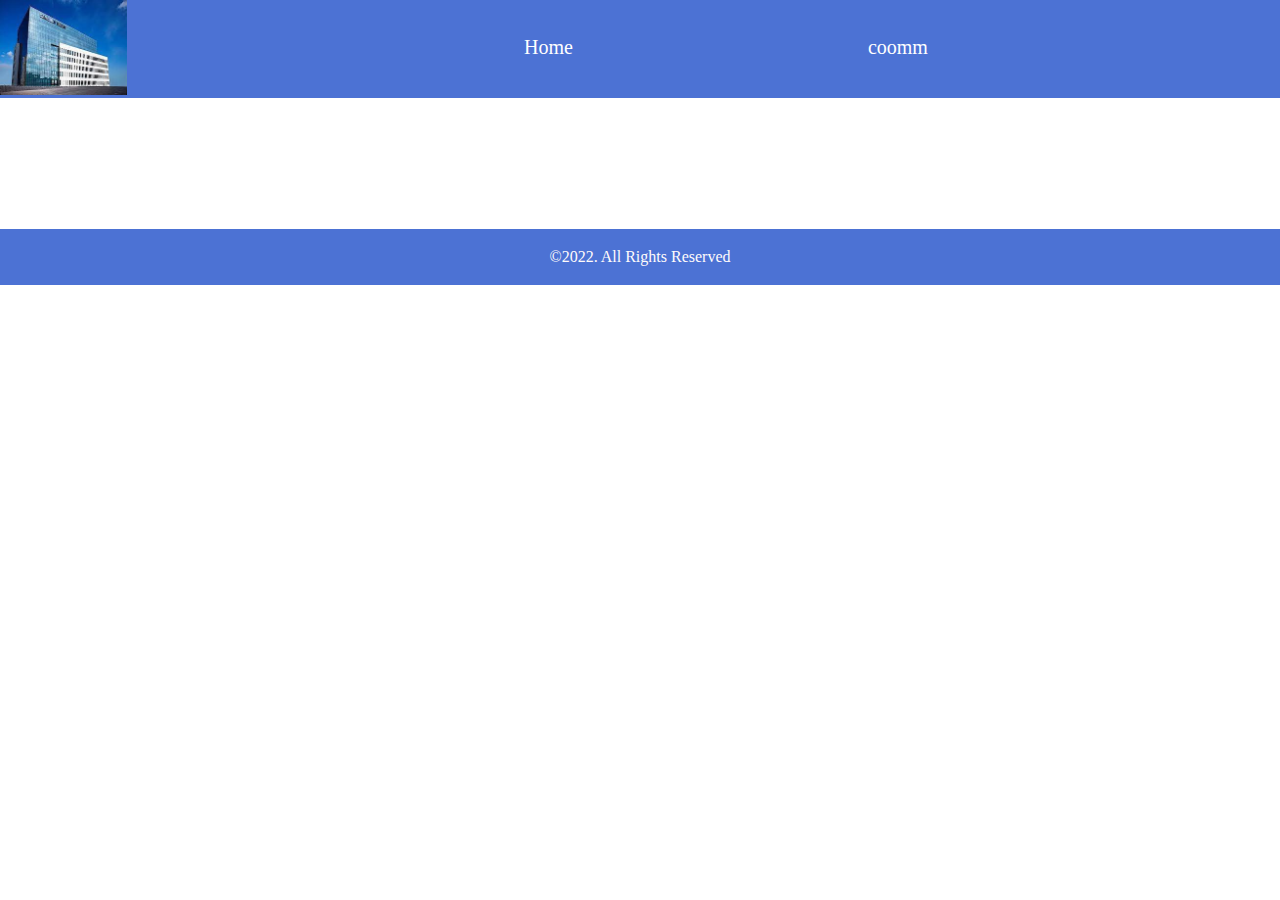
==== acc.html @ 07e63c39 "Merge pull request #2 from mohammadAlghanim/firstBranch" ====
<!DOCTYPE html>
<html lang="en">
<head>
    <meta charset="UTF-8">
    <meta http-equiv="X-UA-Compatible" content="IE=edge">
    <meta name="viewport" content="width=device-width, initial-scale=1.0">
    <link rel="stylesheet" href="./home.css">

    <title>Document</title>
</head>
<body>
    <header id="color">
        <div id="display">
          <div>
            <img src="./img/download.jpg" id="img">
          </div>
            <nav>
              <ul>
                <div id="menu">
                  <li id="text"><a id="home" href="./index.html">Home</a></li> 
                  <li id="text"><a id="About" href="./about.html">coomm</a></li> 
                </div>
              </ul>
              </nav>
            </div>
        </header>
        <main>

        </main>
        <div id="footer">
            <footer id="foot">
            
            <div id="copy-rights">
                <p id="copy"> ©2022. All Rights Reserved</p>
            </div>
           
            </footer>
          </div>
    
</body>
</html>
---- home.css ----
body{
    margin: 0;
}
#display{
    display: flex;
    flex-direction: row;
    
}
#menu{
    display:flex;
    flex-direction: row;
    padding-top: 20px;
    
}
#text{
    list-style-type: none;
}
#home{
    text-decoration: none;
    color: white;
    font-size: 20px;
    padding-left: 225px;
}
#About{
    text-decoration: none;
    color: white;
    font-size: 20px;
    padding-left: 295px;
}
#img{
    width: 49%;
}
#color{
    background-color: rgb(76, 114, 212);
    height: 98px;
}
#foot{
    text-align: center;
    background-color: rgb(76, 114, 212);
    padding-bottom: 3px;
    padding-top: 3px;

   
}

#footer{
    margin-top: 131px;
} 
#copy{
    color: rgb(255, 251, 251);
}
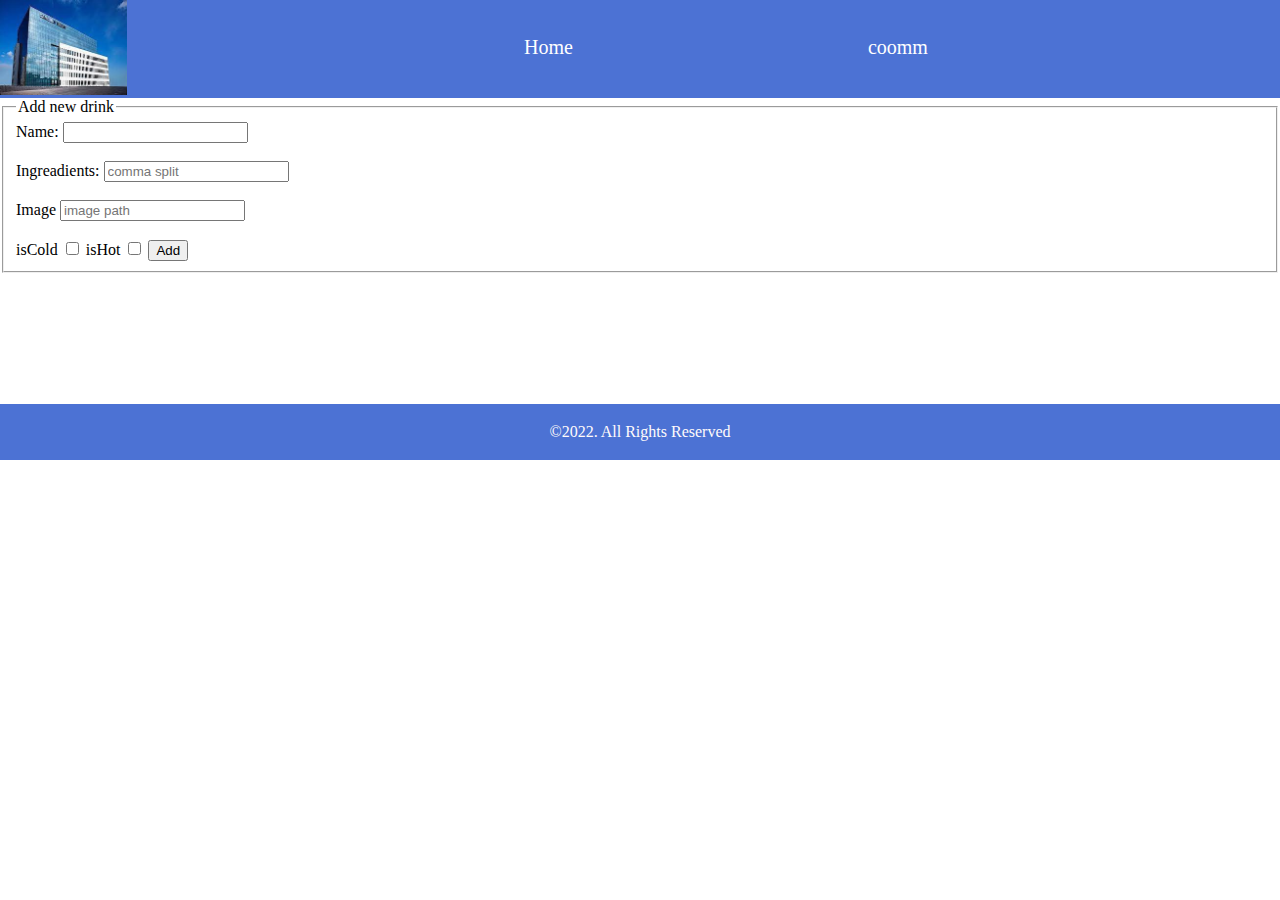
==== commit 76b9b606: "Merge pull request #3 from mohammadAlghanim/firstBranch" ====
--- a/acc.html
+++ b/acc.html
@@ -25,11 +25,38 @@
             </div>
         </header>
         <main>
+          <form id="drinkForm">
+            <fieldset>
+              <legend>Add new drink</legend>
+              <label for="name">Name:</label>
+              <input type="text"  name="name"id="name">
+              <br/>
+              <br/>
+              <label for="Ingreadients">Ingreadients:</label>
+              <input type="text" name="Ingreadients" id="Ingreadients" placeholder="comma split">
+              <br/>
+              <br/>
+              <label for="imgUrl">Image</label>
+              <input type="text" name="imgUrl" id="imgUrl" placeholder="image path">
+               <br/>
+               <br/>
+              <label for="isCold">isCold</label>
+               <input type="checkbox" name="isCold" id="isCold">
+               <label for="isHot">isHot</label>
+               <input type="checkbox" name="isHot" id="isHot">
+               <input type="submit" value="Add">
+            </fieldset>
+
+          </form>
+          <section id="DDDDD">
+            <p></p>
+
+          </section>
 
         </main>
         <div id="footer">
             <footer id="foot">
-            
+            <script src="./js2.js"></script>
             <div id="copy-rights">
                 <p id="copy"> ©2022. All Rights Reserved</p>
             </div>
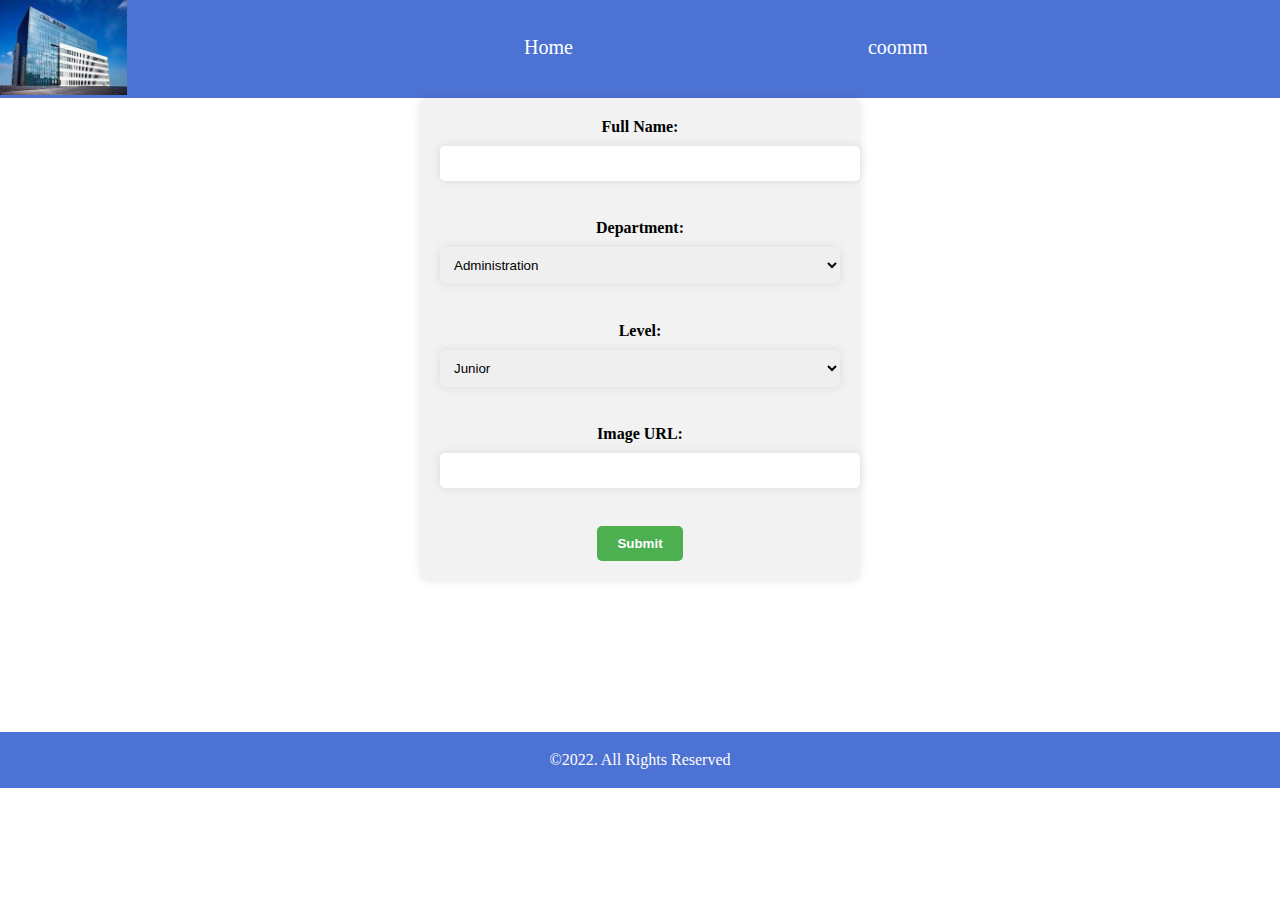
==== commit 7307e32b: "Merge pull request #4 from mohammadAlghanim/firstBranch" ====
--- a/acc.html
+++ b/acc.html
@@ -4,7 +4,7 @@
     <meta charset="UTF-8">
     <meta http-equiv="X-UA-Compatible" content="IE=edge">
     <meta name="viewport" content="width=device-width, initial-scale=1.0">
-    <link rel="stylesheet" href="./home.css">
+    <link rel="stylesheet" href="./acc.css">
 
     <title>Document</title>
 </head>
@@ -25,7 +25,7 @@
             </div>
         </header>
         <main>
-          <form id="drinkForm">
+          <!--<form id="drinkForm">
             <fieldset>
               <legend>Add new drink</legend>
               <label for="name">Name:</label>
@@ -52,7 +52,34 @@
             <p></p>
 
           </section>
+        -->
+        <form id="employeeForm">
+          <label>Full Name:</label>
+          <input type="text" name="fullName">
+          <br><br>
+          <label>Department:</label>
+          <select name="department">
+            <option value="Administration">Administration</option>
+            <option value="Marketing">Marketing</option>
+            <option value="Development">Development</option>
+            <option value="Finance">Finance</option>
+          </select>
+          <br><br>
+          <label>Level:</label>
+          <select name="level">
+            <option value="Junior">Junior</option>
+            <option value="Mid-Senior">Mid-Senior</option>
+            <option value="Senior">Senior</option>
+          </select>
+          <br><br>
+          <label for="imageUrl">Image URL:</label>
+          <input type="text" id="imageUrl" name="imageUrl">
+          <br><br>
+          <button type="submit">Submit</button>
+        </form>
+        <section id="employeeContainer"></section>
 
+        
         </main>
         <div id="footer">
             <footer id="foot">
--- a/acc.css
+++ b/acc.css
@@ -0,0 +1,157 @@
+body{
+    margin: 0;
+}
+#display{
+    display: flex;
+    flex-direction: row;
+    
+}
+#menu{
+    display:flex;
+    flex-direction: row;
+    padding-top: 20px;
+    
+}
+#text{
+    list-style-type: none;
+}
+#home{
+    text-decoration: none;
+    color: white;
+    font-size: 20px;
+    padding-left: 225px;
+}
+#About{
+    text-decoration: none;
+    color: white;
+    font-size: 20px;
+    padding-left: 295px;
+}
+#img{
+    width: 49%;
+}
+#color{
+    background-color: rgb(76, 114, 212);
+    height: 98px;
+}
+#foot{
+    text-align: center;
+    background-color: rgb(76, 114, 212);
+    padding-bottom: 3px;
+    padding-top: 3px;
+
+   
+}
+
+#footer{
+    margin-top: 131px;
+} 
+#copy{
+    color: rgb(255, 251, 251);
+}
+#employeeForm {
+    background-color: #f2f2f2;
+    padding: 20px;
+    border-radius: 10px;
+    box-shadow: 0px 0px 10px rgba(0, 0, 0, 0.1);
+    width: 400px;
+    margin: 0 auto;
+    text-align: center;
+  }
+  
+  label {
+    font-weight: bold;
+    display: block;
+    margin-bottom: 10px;
+  }
+  
+  input[type="text"], select {
+    width: 100%;
+    padding: 10px;
+    margin-bottom: 20px;
+    border-radius: 5px;
+    border: none;
+    box-shadow: 0px 0px 10px rgba(0, 0, 0, 0.1);
+  }
+  
+  button[type="submit"] {
+    background-color: #4CAF50;
+    color: white;
+    padding: 10px 20px;
+    border-radius: 5px;
+    border: none;
+    cursor: pointer;
+    font-weight: bold;
+  }
+  
+  #employeeContainer {
+    display: flex;
+    flex-wrap: wrap;
+    justify-content: center;
+    margin-top: 20px;
+  }
+  
+  .employeeCard {
+    background-color: #fff;
+    border-radius: 10px;
+    box-shadow: 0px 0px 10px rgba(0, 0, 0, 0.1);
+    width: 400px;
+    height: 500px;
+    margin: 20px;
+    text-align: center;
+    display: flex;
+    flex-direction: column;
+    justify-content: space-between;
+    padding: 20px;
+  }
+  
+  .employeeCard img {
+    width: 150px;
+    height: 150px;
+    border-radius: 50%;
+    margin: 0 auto;
+    margin-top: 20px;
+  }
+  
+  .employeeInfo {
+    display: flex;
+    flex-direction: column;
+    align-items: center;
+  }
+  
+  .employeeInfo h2 {
+    font-size: 20px;
+    margin-top: 20px;
+  }
+  
+  .employeeInfo p {
+    font-size: 18px;
+    margin-top: 10px;
+  }
+
+
+  .employee-card {
+    width: 200px;
+    height: 350px;
+    display: inline-block;
+    margin: 20px;
+    border: 1px solid gray;
+    border-radius: 10px;
+    overflow: hidden;
+  }
+  
+  .employee-card img {
+    width: 100%;
+    height: 200px;
+  }
+  
+  .employee-card h4 {
+    margin: 10px;
+    text-align: center;
+  }
+  
+  .employee-card p {
+    margin: 10px;
+    font-size: 12px;
+  }
+  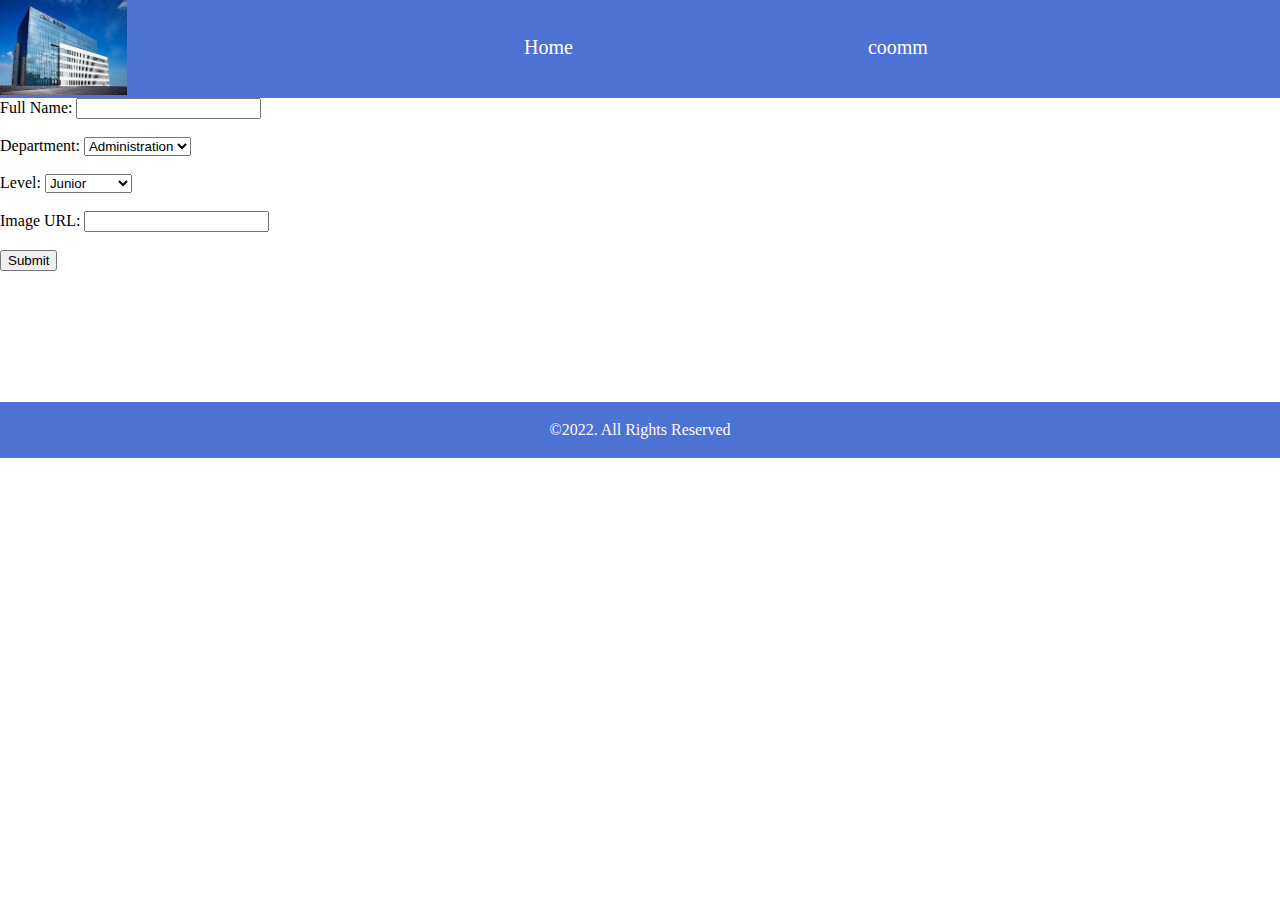
==== commit 0c4df6d9: "thats it" ====
--- a/acc.html
+++ b/acc.html
@@ -4,7 +4,7 @@
     <meta charset="UTF-8">
     <meta http-equiv="X-UA-Compatible" content="IE=edge">
     <meta name="viewport" content="width=device-width, initial-scale=1.0">
-    <link rel="stylesheet" href="./acc.css">
+    <link rel="stylesheet" href="./home.css">
 
     <title>Document</title>
 </head>
--- a/home.css
+++ b/home.css
@@ -0,0 +1,52 @@
+body{
+    margin: 0;
+}
+#display{
+    display: flex;
+    flex-direction: row;
+    
+}
+#menu{
+    display:flex;
+    flex-direction: row;
+    padding-top: 20px;
+    
+}
+#text{
+    list-style-type: none;
+}
+#home{
+    text-decoration: none;
+    color: white;
+    font-size: 20px;
+    padding-left: 225px;
+}
+#About{
+    text-decoration: none;
+    color: white;
+    font-size: 20px;
+    padding-left: 295px;
+}
+#img{
+    width: 49%;
+}
+#color{
+    background-color: rgb(76, 114, 212);
+    height: 98px;
+}
+#foot{
+    text-align: center;
+    background-color: rgb(76, 114, 212);
+    padding-bottom: 3px;
+    padding-top: 3px;
+
+   
+}
+
+#footer{
+    margin-top: 131px;
+} 
+#copy{
+    color: rgb(255, 251, 251);
+
+}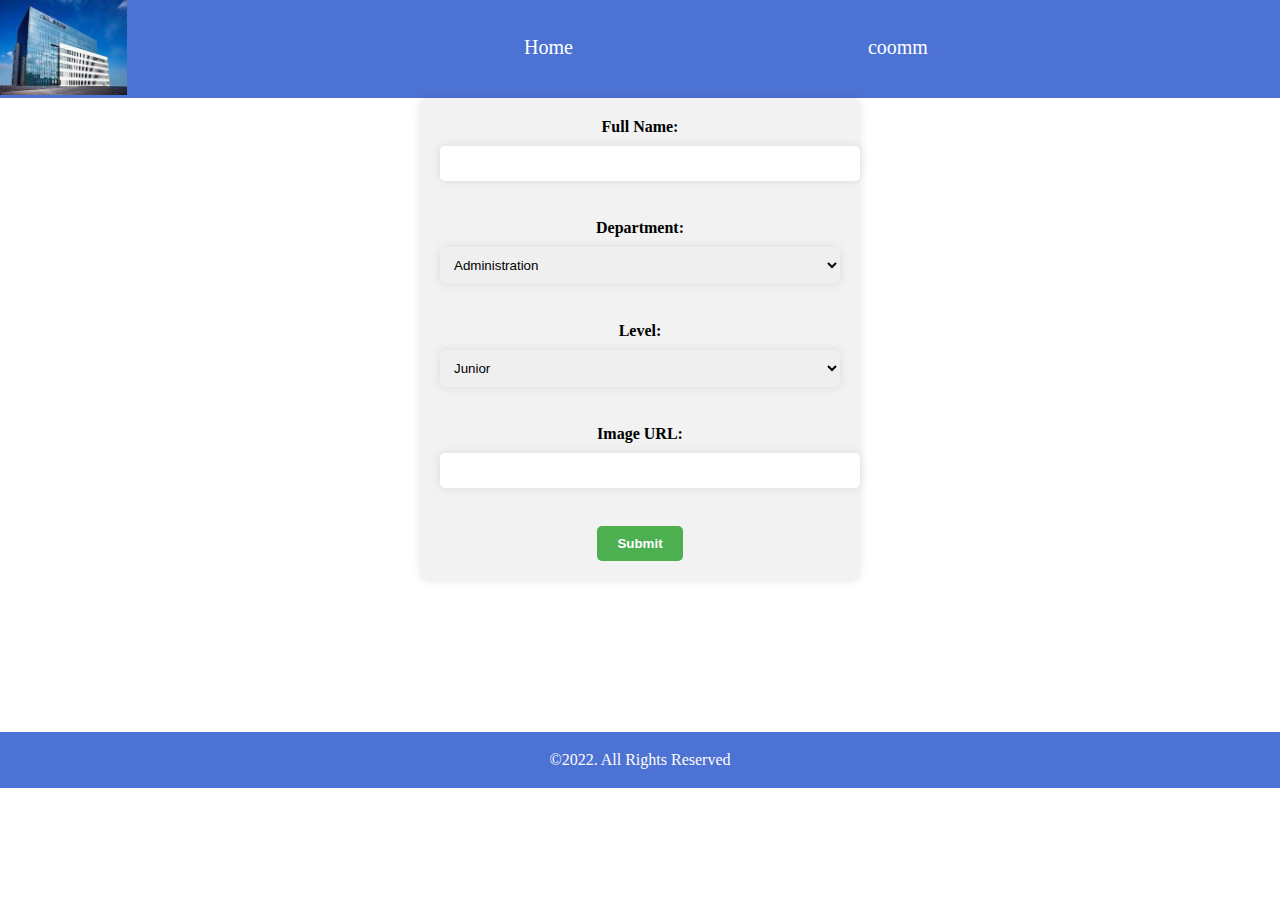
==== commit ad34846a: "oll dane" ====
--- a/acc.html
+++ b/acc.html
@@ -4,7 +4,7 @@
     <meta charset="UTF-8">
     <meta http-equiv="X-UA-Compatible" content="IE=edge">
     <meta name="viewport" content="width=device-width, initial-scale=1.0">
-    <link rel="stylesheet" href="./home.css">
+    <link rel="stylesheet" href="./acc.css">
 
     <title>Document</title>
 </head>
--- a/acc.css
+++ b/acc.css
@@ -0,0 +1,157 @@
+body{
+    margin: 0;
+}
+#display{
+    display: flex;
+    flex-direction: row;
+    
+}
+#menu{
+    display:flex;
+    flex-direction: row;
+    padding-top: 20px;
+    
+}
+#text{
+    list-style-type: none;
+}
+#home{
+    text-decoration: none;
+    color: white;
+    font-size: 20px;
+    padding-left: 225px;
+}
+#About{
+    text-decoration: none;
+    color: white;
+    font-size: 20px;
+    padding-left: 295px;
+}
+#img{
+    width: 49%;
+}
+#color{
+    background-color: rgb(76, 114, 212);
+    height: 98px;
+}
+#foot{
+    text-align: center;
+    background-color: rgb(76, 114, 212);
+    padding-bottom: 3px;
+    padding-top: 3px;
+
+   
+}
+
+#footer{
+    margin-top: 131px;
+} 
+#copy{
+    color: rgb(255, 251, 251);
+}
+#employeeForm {
+    background-color: #f2f2f2;
+    padding: 20px;
+    border-radius: 10px;
+    box-shadow: 0px 0px 10px rgba(0, 0, 0, 0.1);
+    width: 400px;
+    margin: 0 auto;
+    text-align: center;
+  }
+  
+  label {
+    font-weight: bold;
+    display: block;
+    margin-bottom: 10px;
+  }
+  
+  input[type="text"], select {
+    width: 100%;
+    padding: 10px;
+    margin-bottom: 20px;
+    border-radius: 5px;
+    border: none;
+    box-shadow: 0px 0px 10px rgba(0, 0, 0, 0.1);
+  }
+  
+  button[type="submit"] {
+    background-color: #4CAF50;
+    color: white;
+    padding: 10px 20px;
+    border-radius: 5px;
+    border: none;
+    cursor: pointer;
+    font-weight: bold;
+  }
+  
+  #employeeContainer {
+    display: flex;
+    flex-wrap: wrap;
+    justify-content: center;
+    margin-top: 20px;
+  }
+  
+  .employeeCard {
+    background-color: #fff;
+    border-radius: 10px;
+    box-shadow: 0px 0px 10px rgba(0, 0, 0, 0.1);
+    width: 400px;
+    height: 500px;
+    margin: 20px;
+    text-align: center;
+    display: flex;
+    flex-direction: column;
+    justify-content: space-between;
+    padding: 20px;
+  }
+  
+  .employeeCard img {
+    width: 150px;
+    height: 150px;
+    border-radius: 50%;
+    margin: 0 auto;
+    margin-top: 20px;
+  }
+  
+  .employeeInfo {
+    display: flex;
+    flex-direction: column;
+    align-items: center;
+  }
+  
+  .employeeInfo h2 {
+    font-size: 20px;
+    margin-top: 20px;
+  }
+  
+  .employeeInfo p {
+    font-size: 18px;
+    margin-top: 10px;
+  }
+
+
+  .employee-card {
+    width: 200px;
+    height: 350px;
+    display: inline-block;
+    margin: 20px;
+    border: 1px solid gray;
+    border-radius: 10px;
+    overflow: hidden;
+  }
+  
+  .employee-card img {
+    width: 100%;
+    height: 200px;
+  }
+  
+  .employee-card h4 {
+    margin: 10px;
+    text-align: center;
+  }
+  
+  .employee-card p {
+    margin: 10px;
+    font-size: 12px;
+  }
+  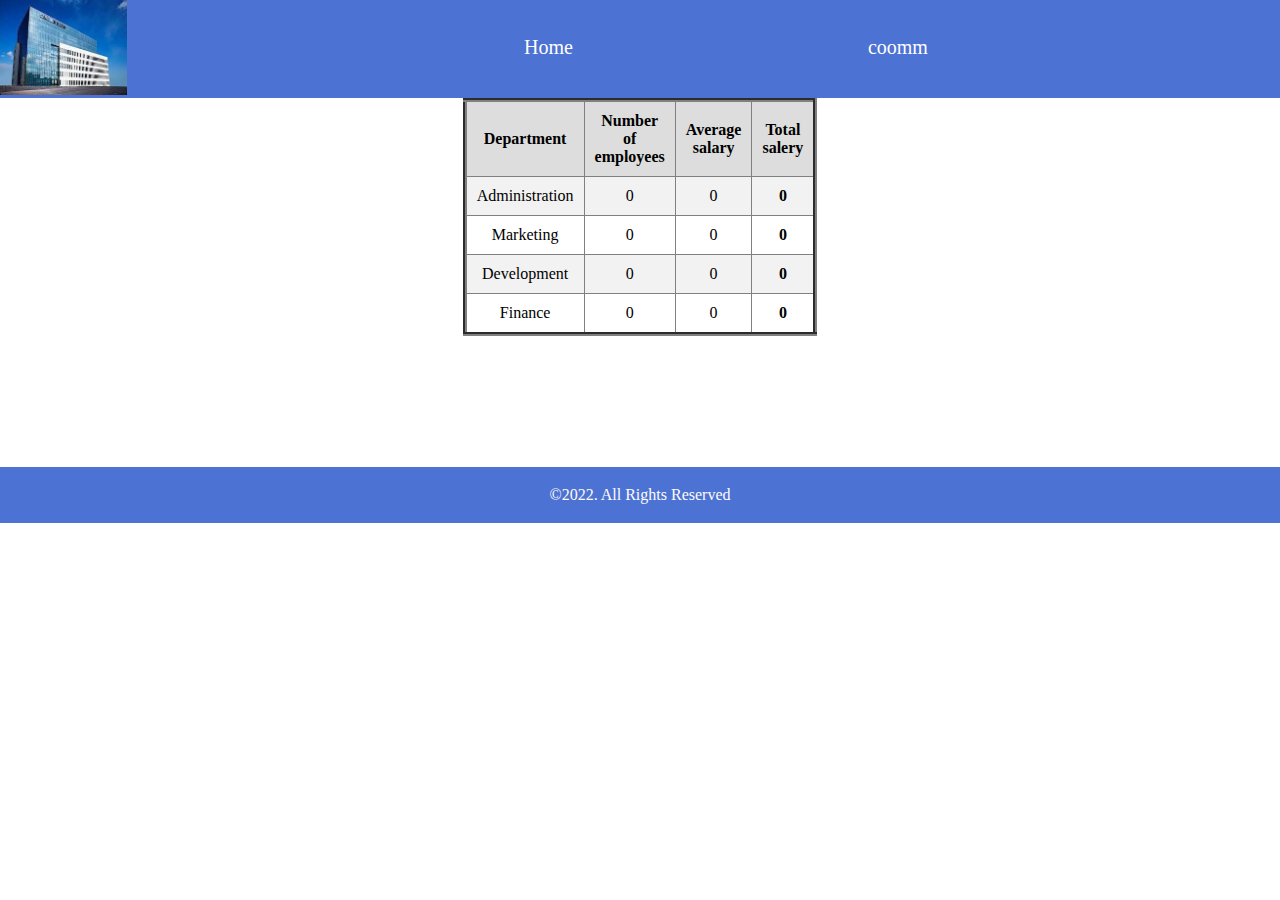
==== commit 0bb13259: "aaaa" ====
--- a/acc.html
+++ b/acc.html
@@ -18,78 +18,28 @@
               <ul>
                 <div id="menu">
                   <li id="text"><a id="home" href="./index.html">Home</a></li> 
-                  <li id="text"><a id="About" href="./about.html">coomm</a></li> 
+                  <li id="text"><a id="About" href="./acc.html">coomm</a></li> 
                 </div>
               </ul>
               </nav>
             </div>
         </header>
         <main>
-          <!--<form id="drinkForm">
-            <fieldset>
-              <legend>Add new drink</legend>
-              <label for="name">Name:</label>
-              <input type="text"  name="name"id="name">
-              <br/>
-              <br/>
-              <label for="Ingreadients">Ingreadients:</label>
-              <input type="text" name="Ingreadients" id="Ingreadients" placeholder="comma split">
-              <br/>
-              <br/>
-              <label for="imgUrl">Image</label>
-              <input type="text" name="imgUrl" id="imgUrl" placeholder="image path">
-               <br/>
-               <br/>
-              <label for="isCold">isCold</label>
-               <input type="checkbox" name="isCold" id="isCold">
-               <label for="isHot">isHot</label>
-               <input type="checkbox" name="isHot" id="isHot">
-               <input type="submit" value="Add">
-            </fieldset>
+          
+          
+          <section id="table"></section>
+          
+           <script src="./js2.js"></script>
 
-          </form>
-          <section id="DDDDD">
-            <p></p>
-
-          </section>
-        -->
-        <form id="employeeForm">
-          <label>Full Name:</label>
-          <input type="text" name="fullName">
-          <br><br>
-          <label>Department:</label>
-          <select name="department">
-            <option value="Administration">Administration</option>
-            <option value="Marketing">Marketing</option>
-            <option value="Development">Development</option>
-            <option value="Finance">Finance</option>
-          </select>
-          <br><br>
-          <label>Level:</label>
-          <select name="level">
-            <option value="Junior">Junior</option>
-            <option value="Mid-Senior">Mid-Senior</option>
-            <option value="Senior">Senior</option>
-          </select>
-          <br><br>
-          <label for="imageUrl">Image URL:</label>
-          <input type="text" id="imageUrl" name="imageUrl">
-          <br><br>
-          <button type="submit">Submit</button>
-        </form>
-        <section id="employeeContainer"></section>
-
-        
         </main>
         <div id="footer">
-            <footer id="foot">
-            <script src="./js2.js"></script>
-            <div id="copy-rights">
-                <p id="copy"> ©2022. All Rights Reserved</p>
-            </div>
-           
-            </footer>
+          <footer id="foot">
+          <div id="copy-rights">
+              <p id="copy"> ©2022. All Rights Reserved</p>
           </div>
-    
+         
+          </footer>
+        </div>
+  
 </body>
 </html>--- a/acc.css
+++ b/acc.css
@@ -48,110 +48,40 @@
 } 
 #copy{
     color: rgb(255, 251, 251);
+
+  }
+  /* Container styles */
+.container {
+  margin: 0 auto;
+  width: 80%;
 }
-#employeeForm {
-    background-color: #f2f2f2;
-    padding: 20px;
-    border-radius: 10px;
-    box-shadow: 0px 0px 10px rgba(0, 0, 0, 0.1);
-    width: 400px;
-    margin: 0 auto;
-    text-align: center;
-  }
-  
-  label {
-    font-weight: bold;
-    display: block;
-    margin-bottom: 10px;
-  }
-  
-  input[type="text"], select {
-    width: 100%;
-    padding: 10px;
-    margin-bottom: 20px;
-    border-radius: 5px;
-    border: none;
-    box-shadow: 0px 0px 10px rgba(0, 0, 0, 0.1);
-  }
-  
-  button[type="submit"] {
-    background-color: #4CAF50;
-    color: white;
-    padding: 10px 20px;
-    border-radius: 5px;
-    border: none;
-    cursor: pointer;
-    font-weight: bold;
-  }
-  
-  #employeeContainer {
-    display: flex;
-    flex-wrap: wrap;
-    justify-content: center;
-    margin-top: 20px;
-  }
-  
-  .employeeCard {
-    background-color: #fff;
-    border-radius: 10px;
-    box-shadow: 0px 0px 10px rgba(0, 0, 0, 0.1);
-    width: 400px;
-    height: 500px;
-    margin: 20px;
-    text-align: center;
-    display: flex;
-    flex-direction: column;
-    justify-content: space-between;
-    padding: 20px;
-  }
-  
-  .employeeCard img {
-    width: 150px;
-    height: 150px;
-    border-radius: 50%;
-    margin: 0 auto;
-    margin-top: 20px;
-  }
-  
-  .employeeInfo {
-    display: flex;
-    flex-direction: column;
-    align-items: center;
-  }
-  
-  .employeeInfo h2 {
-    font-size: 20px;
-    margin-top: 20px;
-  }
-  
-  .employeeInfo p {
-    font-size: 18px;
-    margin-top: 10px;
-  }
 
+/* Table styles */
+table {
+  border-collapse: collapse;
+  margin: 0 auto;
+}
 
-  .employee-card {
-    width: 200px;
-    height: 350px;
-    display: inline-block;
-    margin: 20px;
-    border: 1px solid gray;
-    border-radius: 10px;
-    overflow: hidden;
-  }
-  
-  .employee-card img {
-    width: 100%;
-    height: 200px;
-  }
-  
-  .employee-card h4 {
-    margin: 10px;
-    text-align: center;
-  }
-  
-  .employee-card p {
-    margin: 10px;
-    font-size: 12px;
-  }
-  +th, td {
+  padding: 10px;
+  text-align: center;
+}
+
+th {
+  background-color: #ddd;
+}
+
+tr:nth-child(even) {
+  background-color: #f2f2f2;
+}
+
+/* Header row styles */
+.tableHeader {
+  font-weight: bold;
+  background-color: #ccc;
+}
+
+/* Total salary cell styles */
+td:last-child {
+  font-weight: bold;
+}
